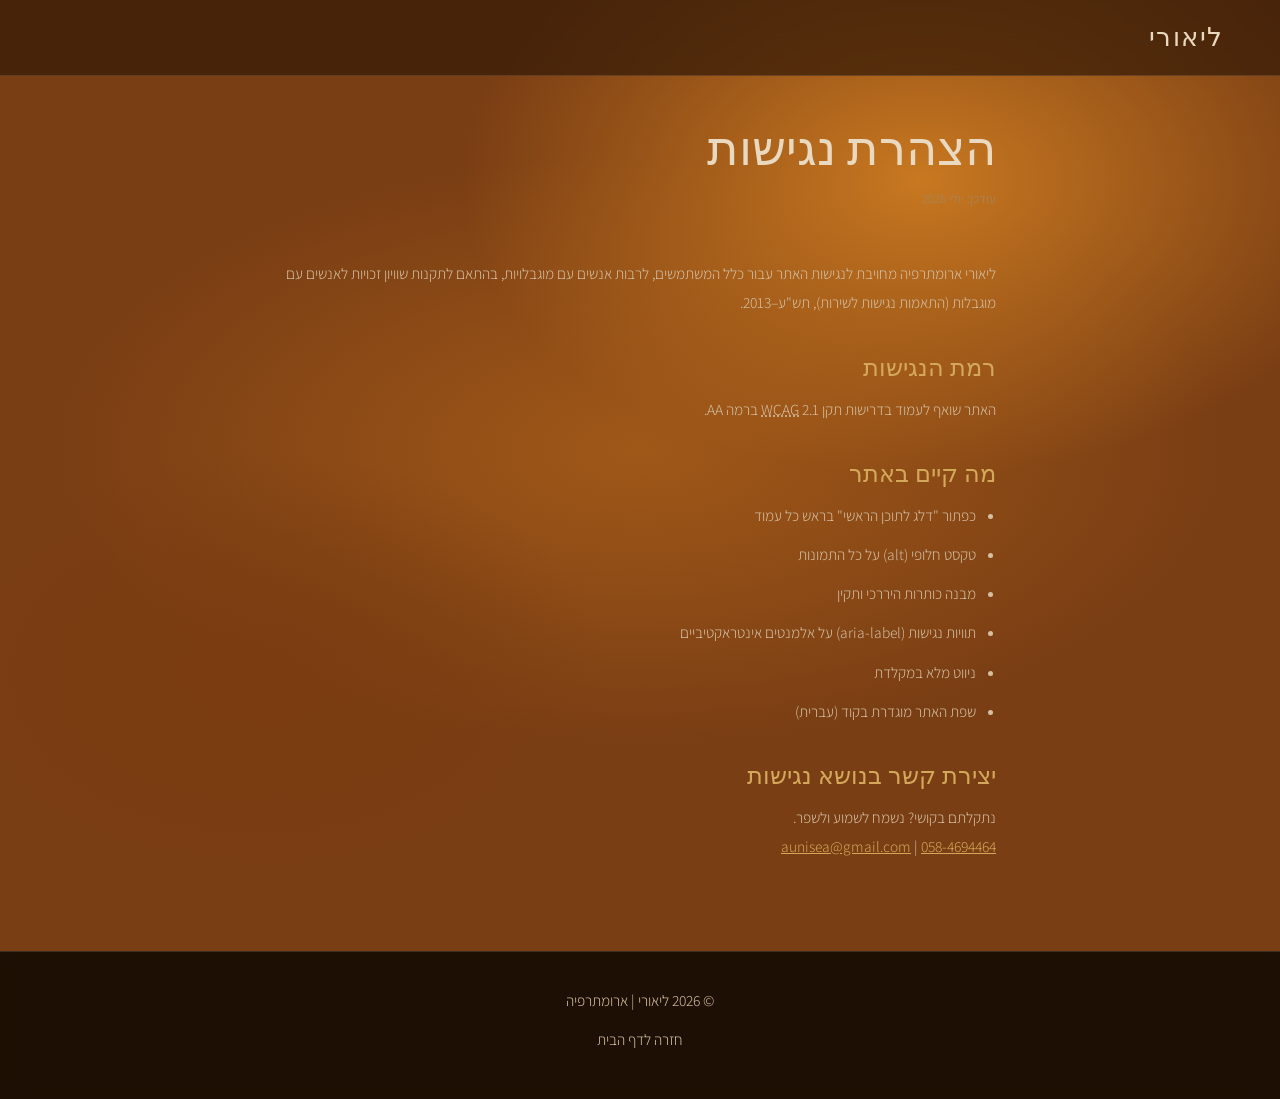
==== aroma_liori/accessibility.html @ 63fefc33 "Add accessibility features per Israeli accessibility law - index.html: skip link, aria-labels, aria-" ====
<!DOCTYPE html>
<html lang="he" dir="rtl">
<head>
  <meta charset="UTF-8"/>
  <meta name="viewport" content="width=device-width, initial-scale=1.0"/>
  <title>הצהרת נגישות | ליאורי ארומתרפיה</title>
  <link href="https://fonts.googleapis.com/css2?family=Cormorant+Garamond:ital,wght@0,300;0,400;1,300;1,400&family=Assistant:wght@300;400;600&display=swap" rel="stylesheet">
  <style>
    :root {
      --bg: #3B1F08;
      --gold: #D4A85A;
      --sand: #E8D9C0;
      --text: #F5EDE0;
      --text-mid: #D4C0A4;
      --text-dim: #A08868;
      --border: rgba(232,217,192,0.15);
    }
    * { margin:0; padding:0; box-sizing:border-box; }
    body {
      font-family: 'Assistant', sans-serif;
      font-weight: 300;
      direction: rtl;
      color: var(--text);
      min-height: 100vh;
      background:
        radial-gradient(ellipse 60% 55% at 72% 20%, #C87820 0%, transparent 60%),
        radial-gradient(ellipse 50% 45% at 20% 75%, #7A3C10 0%, transparent 55%),
        radial-gradient(ellipse 70% 50% at 50% 50%, #A05818 0%, transparent 65%),
        #7A3E14;
      background-attachment: fixed;
    }
    nav {
      position: fixed; top:0; right:0; left:0; z-index:100;
      display: flex; justify-content: space-between; align-items: center;
      padding: 22px 56px;
      background: rgba(50,25,6,0.7);
      backdrop-filter: blur(16px);
      border-bottom: 1px solid var(--border);
    }
    .nav-logo {
      font-family: 'Cormorant Garamond', serif;
      font-size: 1.6rem; font-weight: 300;
      color: var(--sand); text-decoration: none;
      letter-spacing: 0.06em;
    }
    .skip-link {
      position: absolute; top: -100px; right: 0;
      background: var(--gold); color: #3B1F08;
      padding: 10px 20px; font-weight: 600; font-size: 0.9rem;
      z-index: 9999; transition: top 0.2s; border-radius: 0 0 4px 4px;
    }
    .skip-link:focus { top: 0; }
    main {
      max-width: 760px; margin: 0 auto;
      padding: 120px 24px 80px;
    }
    h1 {
      font-family: 'Cormorant Garamond', serif;
      font-size: clamp(2rem, 4vw, 3rem);
      font-weight: 300; color: var(--sand);
      margin-bottom: 8px;
    }
    .updated {
      font-size: 0.8rem; color: var(--text-dim);
      margin-bottom: 48px;
    }
    h2 {
      font-family: 'Cormorant Garamond', serif;
      font-size: 1.5rem; font-weight: 400;
      color: var(--gold); margin: 36px 0 12px;
    }
    p, li {
      font-size: 0.96rem; color: var(--text-mid);
      line-height: 1.9; margin-bottom: 10px;
    }
    ul { padding-right: 20px; margin-bottom: 10px; }
    a { color: var(--gold); }
    a:hover { color: var(--sand); }
    footer {
      background: rgba(15,8,2,0.85);
      backdrop-filter: blur(8px);
      color: var(--text-dim);
      text-align: center;
      padding: 34px 40px;
      font-size: 0.8rem; line-height: 2;
      border-top: 1px solid var(--border);
    }
    footer a { color: var(--text-mid); text-decoration: none; }
    footer a:hover { color: var(--sand); }
    @media (max-width: 600px) {
      nav { padding: 18px 22px; }
      main { padding: 100px 18px 60px; }
    }
  </style>
</head>
<body>

<a class="skip-link" href="#main-content">דלג לתוכן הראשי</a>

<nav aria-label="ניווט ראשי">
  <a class="nav-logo" href="index.html">ליאורי</a>
</nav>

<main id="main-content">
  <h1>הצהרת נגישות</h1>
  <p class="updated">עודכן: יולי 2026</p>

  <p>
    ליאורי ארומתרפיה מחויבת לנגישות האתר עבור כלל המשתמשים, לרבות אנשים עם מוגבלויות,
    בהתאם לתקנות שוויון זכויות לאנשים עם מוגבלות (התאמות נגישות לשירות), תש"ע–2013.
  </p>

  <h2>רמת הנגישות</h2>
  <p>האתר שואף לעמוד בדרישות תקן <abbr title="Web Content Accessibility Guidelines">WCAG</abbr> 2.1 ברמה AA.</p>

  <h2>מה קיים באתר</h2>
  <ul>
    <li>כפתור "דלג לתוכן הראשי" בראש כל עמוד</li>
    <li>טקסט חלופי (alt) על כל התמונות</li>
    <li>מבנה כותרות היררכי ותקין</li>
    <li>תוויות נגישות (aria-label) על אלמנטים אינטראקטיביים</li>
    <li>ניווט מלא במקלדת</li>
    <li>שפת האתר מוגדרת בקוד (עברית)</li>
  </ul>

  <h2>יצירת קשר בנושא נגישות</h2>
  <p>
    נתקלתם בקושי? נשמח לשמוע ולשפר.<br/>
    <a href="mailto:aunisea@gmail.com">aunisea@gmail.com</a> |
    <a href="https://wa.me/972584694464" aria-label="פתיחת שיחת וואטסאפ עם ליאורי">058-4694464</a>
  </p>
</main>

<footer>
  <p>© 2026 ליאורי | ארומתרפיה</p>
  <p><a href="index.html">חזרה לדף הבית</a></p>
</footer>

</body>
</html>
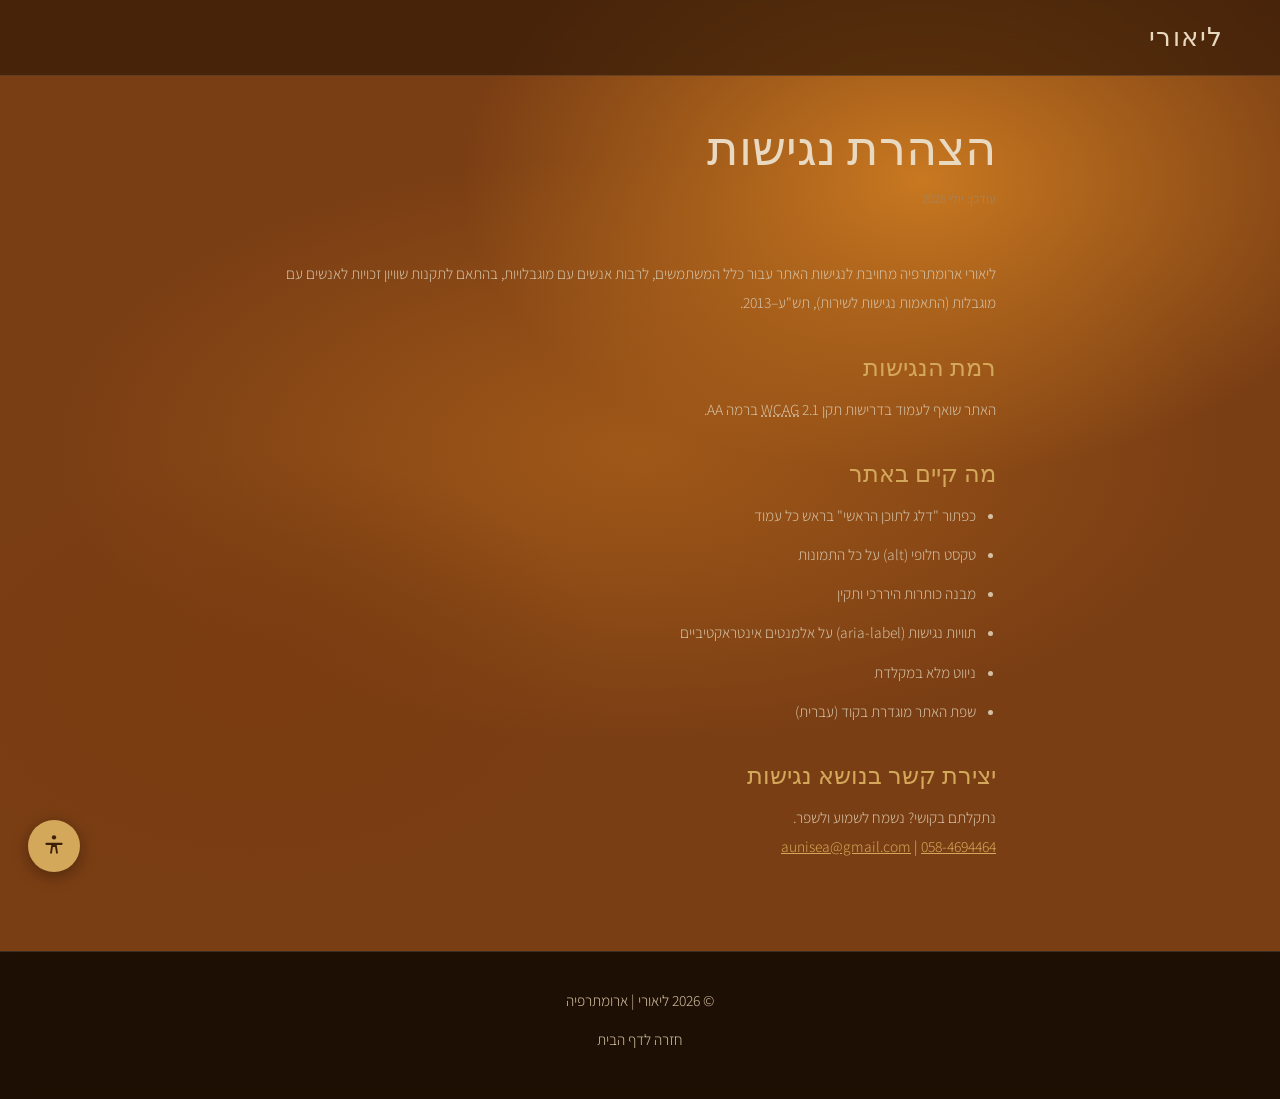
==== commit e097ad0d: "Add accessibility widget to all public pages Floating button (bottom-left) opens panel with: high co" ====
--- a/aroma_liori/accessibility.html
+++ b/aroma_liori/accessibility.html
@@ -136,5 +136,78 @@
   <p><a href="index.html">חזרה לדף הבית</a></p>
 </footer>
 
+<!-- ══ ACCESSIBILITY WIDGET ══ -->
+<style>
+  #a11y-btn {
+    position: fixed; bottom: 28px; left: 28px; z-index: 9000;
+    width: 52px; height: 52px; border-radius: 50%;
+    background: var(--gold); border: none; cursor: pointer;
+    display: flex; align-items: center; justify-content: center;
+    box-shadow: 0 4px 16px rgba(0,0,0,0.35);
+    transition: background 0.2s, transform 0.2s;
+  }
+  #a11y-btn:hover { background: var(--sand); transform: scale(1.07); }
+  #a11y-btn svg { width: 26px; height: 26px; fill: #3B1F08; }
+  #a11y-panel {
+    position: fixed; bottom: 90px; left: 28px; z-index: 9001;
+    background: rgba(30,12,2,0.96); border: 1px solid rgba(212,168,90,0.35);
+    border-radius: 10px; padding: 18px 20px 14px; min-width: 220px;
+    backdrop-filter: blur(14px); box-shadow: 0 8px 32px rgba(0,0,0,0.45);
+    direction: rtl; display: none;
+  }
+  #a11y-panel.open { display: block; }
+  .a11y-header { display: flex; justify-content: space-between; align-items: center; margin-bottom: 16px; }
+  .a11y-header span { font-family: 'Cormorant Garamond', serif; font-size: 1.1rem; font-weight: 400; color: var(--sand); letter-spacing: 0.06em; }
+  .a11y-close { background: none; border: none; color: var(--text-dim); font-size: 1.1rem; cursor: pointer; padding: 0 4px; }
+  .a11y-close:hover { color: var(--sand); }
+  .a11y-row { display: flex; justify-content: space-between; align-items: center; padding: 9px 0; border-top: 1px solid rgba(212,168,90,0.15); font-size: 0.85rem; color: var(--text-mid); }
+  .a11y-toggle { position: relative; width: 36px; height: 20px; flex-shrink: 0; }
+  .a11y-toggle input { opacity: 0; width: 0; height: 0; }
+  .a11y-toggle .slider { position: absolute; inset: 0; background: rgba(232,217,192,0.15); border-radius: 20px; cursor: pointer; transition: background 0.2s; }
+  .a11y-toggle .slider::before { content: ''; position: absolute; width: 14px; height: 14px; left: 3px; top: 3px; background: var(--text-dim); border-radius: 50%; transition: transform 0.2s, background 0.2s; }
+  .a11y-toggle input:checked + .slider { background: var(--gold); }
+  .a11y-toggle input:checked + .slider::before { transform: translateX(16px); background: #3B1F08; }
+  .a11y-font-btns { display: flex; gap: 6px; align-items: center; }
+  .a11y-font-btns button { background: rgba(232,217,192,0.1); border: 1px solid rgba(212,168,90,0.25); color: var(--text-mid); border-radius: 4px; cursor: pointer; padding: 2px 8px; font-family: 'Assistant', sans-serif; font-weight: 600; transition: background 0.15s; }
+  .a11y-font-btns button:hover { background: rgba(212,168,90,0.2); color: var(--sand); }
+  .a11y-font-size-label { font-size: 0.78rem; color: var(--text-dim); min-width: 30px; text-align: center; }
+  .a11y-reset { display: flex; align-items: center; justify-content: center; gap: 6px; width: 100%; margin-top: 12px; padding: 7px; background: none; border: 1px solid rgba(212,168,90,0.2); border-radius: 6px; color: var(--text-dim); font-family: 'Assistant', sans-serif; font-size: 0.82rem; cursor: pointer; transition: border-color 0.2s, color 0.2s; }
+  .a11y-reset:hover { border-color: var(--gold); color: var(--gold); }
+  body.a11y-contrast { filter: contrast(1.6) brightness(1.1); }
+  body.a11y-links a { text-decoration: underline !important; outline: 1px solid var(--gold); outline-offset: 2px; }
+</style>
+
+<button id="a11y-btn" aria-label="תפריט נגישות" aria-expanded="false" aria-controls="a11y-panel">
+  <svg viewBox="0 0 24 24"><circle cx="12" cy="4" r="2"/><path d="M19 9H5a1 1 0 0 0 0 2h4.5l-1.2 8H10l1-6h2l1 6h1.7l-1.2-8H19a1 1 0 0 0 0-2z"/></svg>
+</button>
+
+<div id="a11y-panel" role="dialog" aria-label="הגדרות נגישות">
+  <div class="a11y-header"><span>נגישות</span><button class="a11y-close" aria-label="סגור תפריט נגישות">✕</button></div>
+  <div class="a11y-row"><span>ניגודיות גבוהה</span><label class="a11y-toggle"><input type="checkbox" id="a11y-contrast-toggle" aria-label="הפעלת ניגודיות גבוהה"><span class="slider"></span></label></div>
+  <div class="a11y-row"><span>גודל גופן: <span class="a11y-font-size-label" id="a11y-font-label">רגיל</span></span><div class="a11y-font-btns"><button id="a11y-font-plus" aria-label="הגדל גופן">A+</button><button id="a11y-font-minus" aria-label="הקטן גופן">A−</button></div></div>
+  <div class="a11y-row"><span>הדגשת קישורים</span><label class="a11y-toggle"><input type="checkbox" id="a11y-links-toggle" aria-label="הדגשת קישורים"><span class="slider"></span></label></div>
+  <button class="a11y-reset" id="a11y-reset" aria-label="איפוס הגדרות נגישות"><span>↺</span> איפוס</button>
+</div>
+
+<script>
+(function() {
+  const btn = document.getElementById('a11y-btn');
+  const panel = document.getElementById('a11y-panel');
+  const closeBtn = panel.querySelector('.a11y-close');
+  let fontSize = 0;
+  function togglePanel() { const open = panel.classList.toggle('open'); btn.setAttribute('aria-expanded', open); if (open) closeBtn.focus(); }
+  btn.addEventListener('click', togglePanel);
+  closeBtn.addEventListener('click', function() { panel.classList.remove('open'); btn.setAttribute('aria-expanded','false'); btn.focus(); });
+  document.addEventListener('keydown', function(e) { if (e.key==='Escape' && panel.classList.contains('open')) { panel.classList.remove('open'); btn.setAttribute('aria-expanded','false'); btn.focus(); } });
+  document.getElementById('a11y-contrast-toggle').addEventListener('change', function() { document.body.classList.toggle('a11y-contrast', this.checked); });
+  const labels = ['קטן מאוד','קטן','רגיל','גדול','גדול מאוד','ענק','ענק מאוד'];
+  function applyFont() { document.documentElement.style.fontSize = (100 + fontSize*12)+'%'; document.getElementById('a11y-font-label').textContent = labels[Math.min(Math.max(fontSize+2,0),labels.length-1)]; }
+  document.getElementById('a11y-font-plus').addEventListener('click', function() { if (fontSize<4) { fontSize++; applyFont(); } });
+  document.getElementById('a11y-font-minus').addEventListener('click', function() { if (fontSize>-2) { fontSize--; applyFont(); } });
+  document.getElementById('a11y-links-toggle').addEventListener('change', function() { document.body.classList.toggle('a11y-links', this.checked); });
+  document.getElementById('a11y-reset').addEventListener('click', function() { fontSize=0; document.documentElement.style.fontSize=''; document.getElementById('a11y-font-label').textContent='רגיל'; document.getElementById('a11y-contrast-toggle').checked=false; document.getElementById('a11y-links-toggle').checked=false; document.body.classList.remove('a11y-contrast','a11y-links'); });
+})();
+</script>
+
 </body>
 </html>
